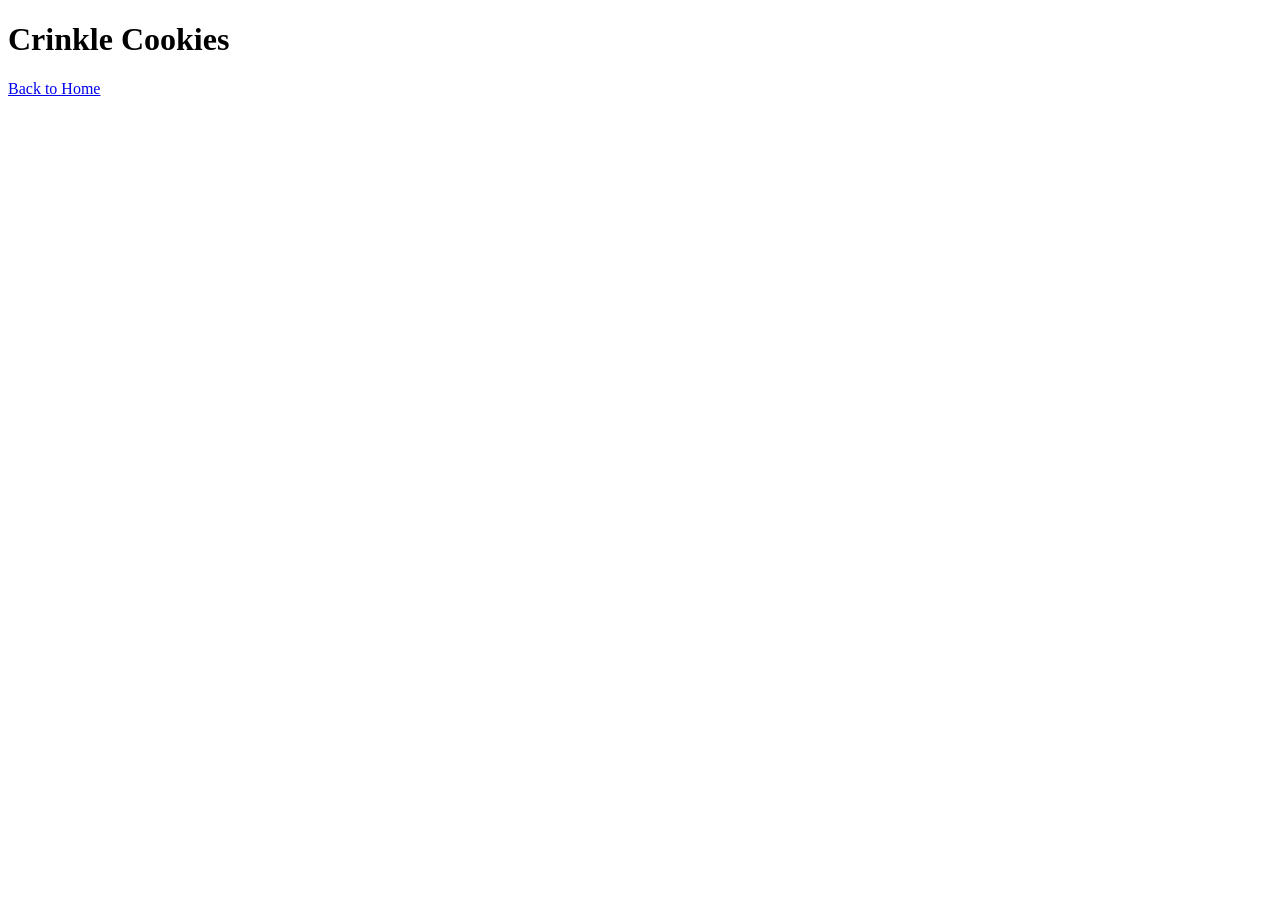
==== recipes/crinkle-cookies.html @ 38e141bd "Create index.html and crinkle-cookies.html Added links to and from each allowing easy navigation" ====
<!DOCTYPE html>
<html lang="en">
<head>
    <meta charset="UTF-8">
    <meta name="viewport" content="width=device-width, initial-scale=1.0">
    <title>How to make Crinkle Cookies</title>
</head>


<body>
    <h1>Crinkle Cookies</h1>
    <a href="../index.html">Back to Home</a>

</body>
</html>
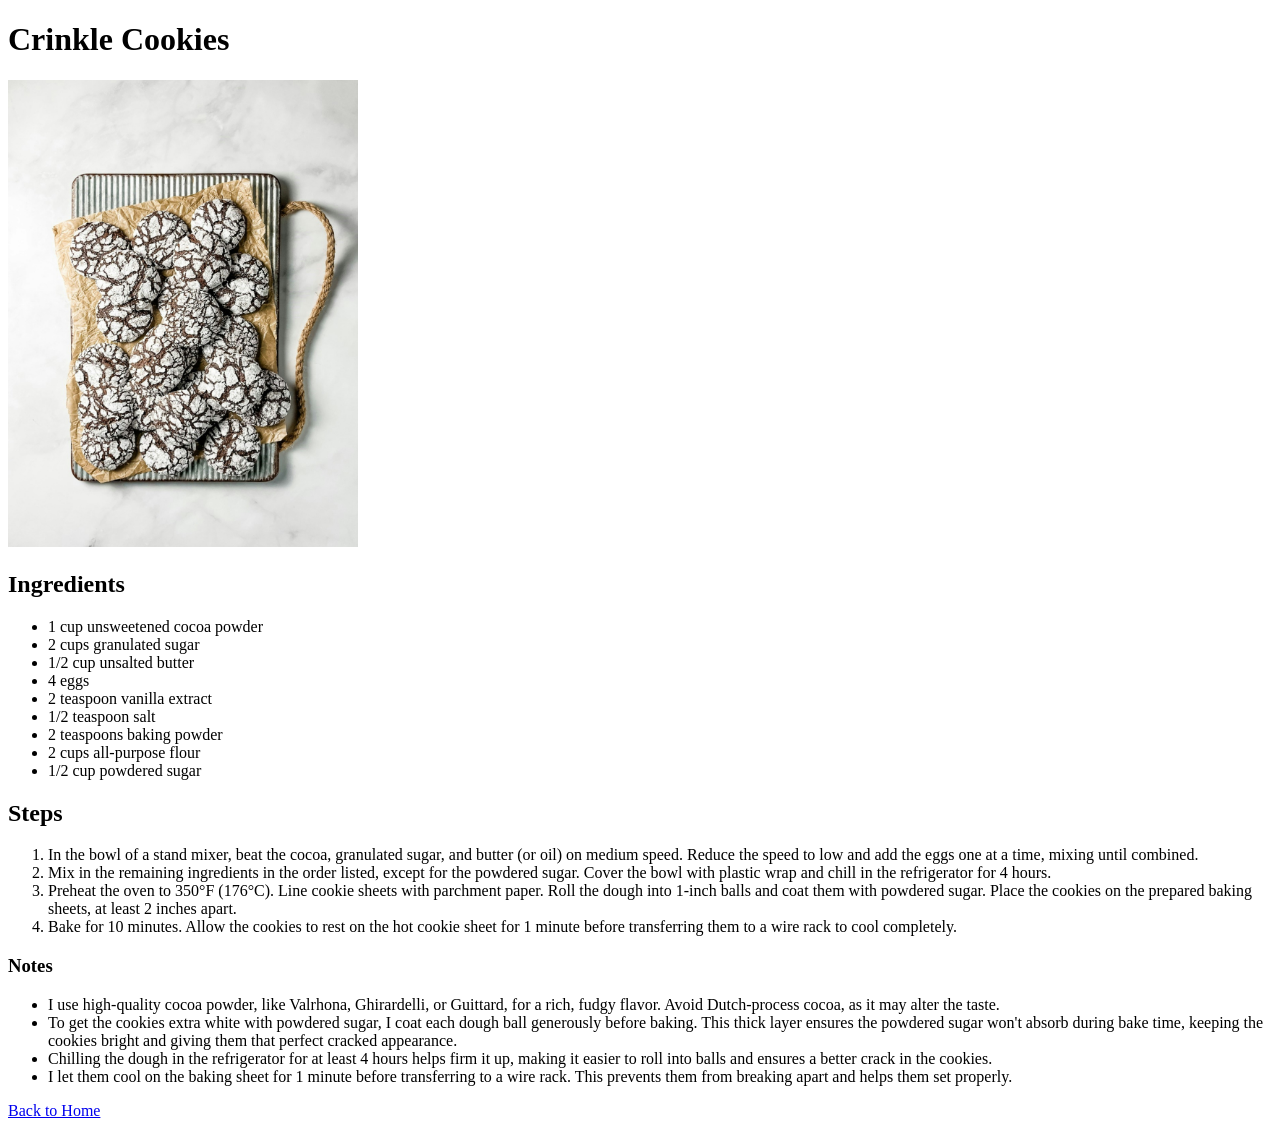
==== commit 8657278b: "Complete recipe and Store Image for Crinkle Cookie Added a new directory for photos, and inserted an" ====
--- a/recipes/crinkle-cookies.html
+++ b/recipes/crinkle-cookies.html
@@ -9,6 +9,39 @@
 
 <body>
     <h1>Crinkle Cookies</h1>
+    <img src="../photos/crinkle-cookie.jpg" width="350">
+
+    <h2>Ingredients</h2>
+    <ul>
+        <li>1 cup unsweetened cocoa powder</li>
+        <li>2 cups granulated sugar</li>
+        <li>1/2 cup unsalted butter</li>
+        <li>4 eggs</li>
+        <li>2 teaspoon vanilla extract</li>
+        <li>1/2 teaspoon salt</li>
+        <li>2 teaspoons baking powder</li>
+        <li>2 cups all-purpose flour</li>
+        <li>1/2 cup powdered sugar</li>
+    </ul>
+
+    <h2>Steps</h2>
+    <ol>
+        <li>In the bowl of a stand mixer, beat the cocoa, granulated sugar, and butter (or oil) on medium speed. Reduce the speed to low and add the eggs one at a time, mixing until combined.</li>
+        <li>Mix in the remaining ingredients in the order listed, except for the powdered sugar. Cover the bowl with plastic wrap and chill in the refrigerator for 4 hours.</li>
+        <li>Preheat the oven to 350°F (176°C). Line cookie sheets with parchment paper. Roll the dough into 1-inch balls and coat them with powdered sugar. Place the cookies on the prepared baking sheets, at least 2 inches apart.</li>
+        <li>Bake for 10 minutes. Allow the cookies to rest on the hot cookie sheet for 1 minute before transferring them to a wire rack to cool completely.</li>
+    </ol>
+
+    <h3>Notes</h3>
+    <ul>
+        <li>I use high-quality cocoa powder, like Valrhona, Ghirardelli, or Guittard, for a rich, fudgy flavor. Avoid Dutch-process cocoa, as it may alter the taste.</li>
+        <li>To get the cookies extra white with powdered sugar, I coat each dough ball generously before baking. This thick layer ensures the powdered sugar won&apos;t absorb during bake time, keeping the cookies bright and giving them that perfect cracked appearance.</li>
+        <li>Chilling the dough in the refrigerator for at least 4 hours helps firm it up, making it easier to roll into balls and ensures a better crack in the cookies.</li>
+        <li>I let them cool on the baking sheet for 1 minute before transferring to a wire rack. This prevents them from breaking apart and helps them set properly.</li>
+    </ul>
+
+
+    <p></p> 
     <a href="../index.html">Back to Home</a>
 
 </body>
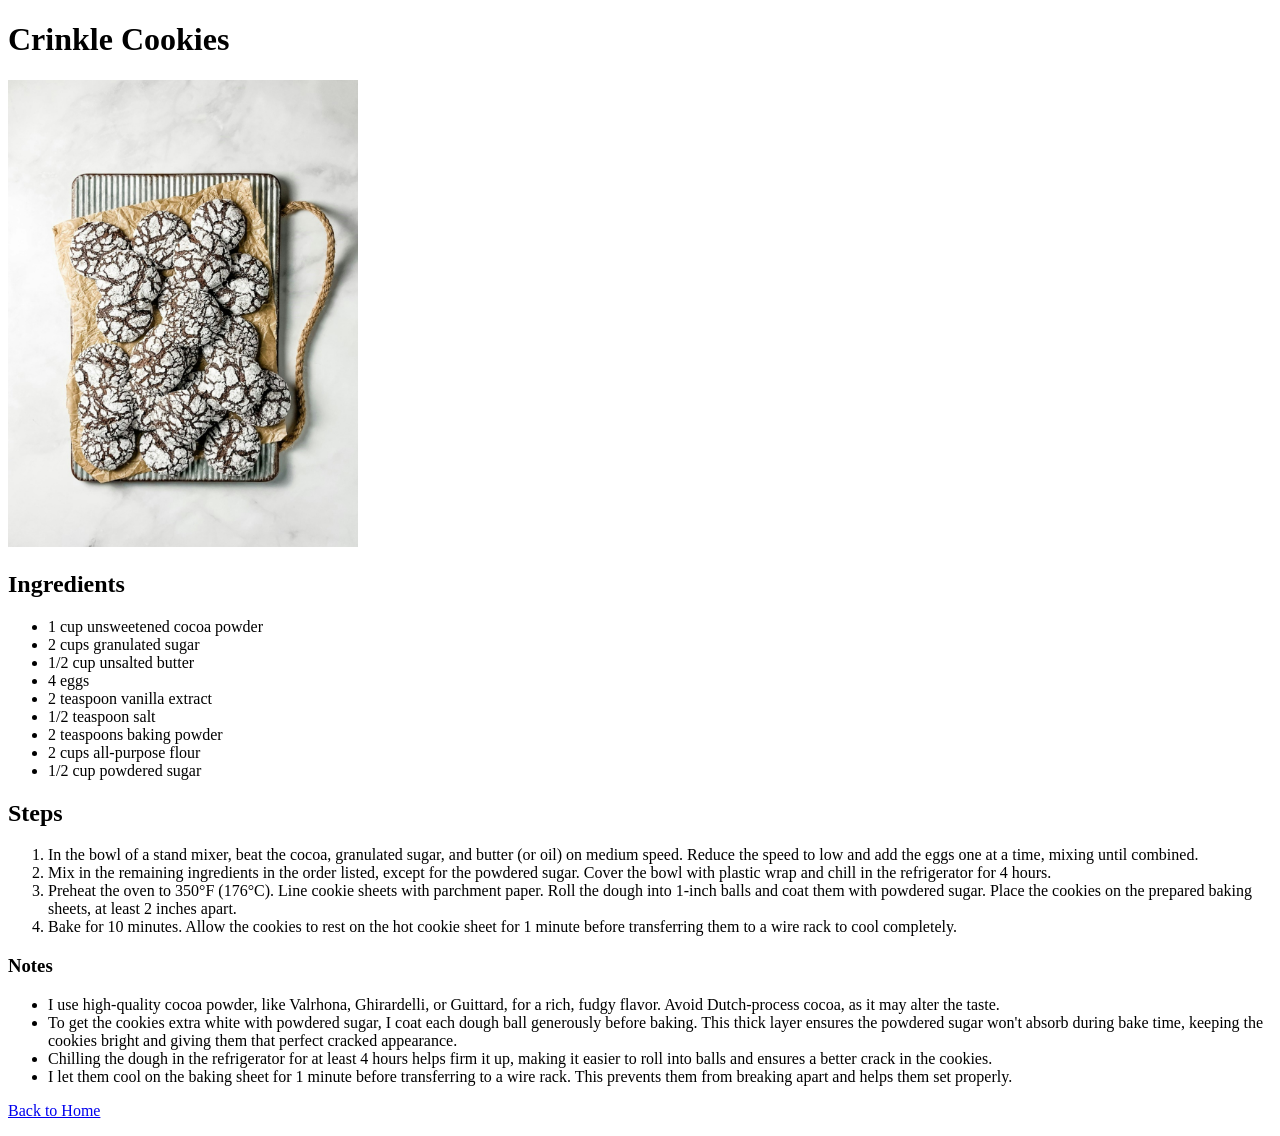
==== commit 2095d43a: "Add classes to all recipe tabs to coincide with style sheets that will be added at a later date" ====
--- a/recipes/crinkle-cookies.html
+++ b/recipes/crinkle-cookies.html
@@ -4,45 +4,53 @@
     <meta charset="UTF-8">
     <meta name="viewport" content="width=device-width, initial-scale=1.0">
     <title>How to make Crinkle Cookies</title>
+    <link rel="stylesheets" href="style.css">
 </head>
 
 
 <body>
-    <h1>Crinkle Cookies</h1>
-    <img src="../photos/crinkle-cookie.jpg" width="350">
+    <h1 class="recipeTitle">Crinkle Cookies</h1>
+    <img class="recipeTitle" src="../photos/crinkle-cookie.jpg" width="350">
 
-    <h2>Ingredients</h2>
-    <ul>
-        <li>1 cup unsweetened cocoa powder</li>
-        <li>2 cups granulated sugar</li>
-        <li>1/2 cup unsalted butter</li>
-        <li>4 eggs</li>
-        <li>2 teaspoon vanilla extract</li>
-        <li>1/2 teaspoon salt</li>
-        <li>2 teaspoons baking powder</li>
-        <li>2 cups all-purpose flour</li>
-        <li>1/2 cup powdered sugar</li>
-    </ul>
+    <div class="ingredients">
+        <h2>Ingredients</h2>
+    
+        <ul>
+            <li>1 cup unsweetened cocoa powder</li>
+            <li>2 cups granulated sugar</li>
+            <li>1/2 cup unsalted butter</li>
+            <li>4 eggs</li>
+            <li>2 teaspoon vanilla extract</li>
+            <li>1/2 teaspoon salt</li>
+            <li>2 teaspoons baking powder</li>
+            <li>2 cups all-purpose flour</li>
+            <li>1/2 cup powdered sugar</li>
+        </ul>
+    </div>
 
-    <h2>Steps</h2>
-    <ol>
-        <li>In the bowl of a stand mixer, beat the cocoa, granulated sugar, and butter (or oil) on medium speed. Reduce the speed to low and add the eggs one at a time, mixing until combined.</li>
-        <li>Mix in the remaining ingredients in the order listed, except for the powdered sugar. Cover the bowl with plastic wrap and chill in the refrigerator for 4 hours.</li>
-        <li>Preheat the oven to 350°F (176°C). Line cookie sheets with parchment paper. Roll the dough into 1-inch balls and coat them with powdered sugar. Place the cookies on the prepared baking sheets, at least 2 inches apart.</li>
-        <li>Bake for 10 minutes. Allow the cookies to rest on the hot cookie sheet for 1 minute before transferring them to a wire rack to cool completely.</li>
-    </ol>
+    <div class="steps">
+        <h2>Steps</h2>
+        <ol>
+            <li>In the bowl of a stand mixer, beat the cocoa, granulated sugar, and butter (or oil) on medium speed. Reduce the speed to low and add the eggs one at a time, mixing until combined.</li>
+            <li>Mix in the remaining ingredients in the order listed, except for the powdered sugar. Cover the bowl with plastic wrap and chill in the refrigerator for 4 hours.</li>
+            <li>Preheat the oven to 350&deg;F (176&deg;C). Line cookie sheets with parchment paper. Roll the dough into 1-inch balls and coat them with powdered sugar. Place the cookies on the prepared baking sheets, at least 2 inches apart.</li>
+            <li>Bake for 10 minutes. Allow the cookies to rest on the hot cookie sheet for 1 minute before transferring them to a wire rack to cool completely.</li>
+        </ol>
+    </div>
 
-    <h3>Notes</h3>
-    <ul>
-        <li>I use high-quality cocoa powder, like Valrhona, Ghirardelli, or Guittard, for a rich, fudgy flavor. Avoid Dutch-process cocoa, as it may alter the taste.</li>
-        <li>To get the cookies extra white with powdered sugar, I coat each dough ball generously before baking. This thick layer ensures the powdered sugar won&apos;t absorb during bake time, keeping the cookies bright and giving them that perfect cracked appearance.</li>
-        <li>Chilling the dough in the refrigerator for at least 4 hours helps firm it up, making it easier to roll into balls and ensures a better crack in the cookies.</li>
-        <li>I let them cool on the baking sheet for 1 minute before transferring to a wire rack. This prevents them from breaking apart and helps them set properly.</li>
-    </ul>
+    <div class="notes">
+        <h3>Notes</h3>
+        <ul>
+            <li>I use high-quality cocoa powder, like Valrhona, Ghirardelli, or Guittard, for a rich, fudgy flavor. Avoid Dutch-process cocoa, as it may alter the taste.</li>
+            <li>To get the cookies extra white with powdered sugar, I coat each dough ball generously before baking. This thick layer ensures the powdered sugar won&apos;t absorb during bake time, keeping the cookies bright and giving them that perfect cracked appearance.</li>
+            <li>Chilling the dough in the refrigerator for at least 4 hours helps firm it up, making it easier to roll into balls and ensures a better crack in the cookies.</li>
+            <li>I let them cool on the baking sheet for 1 minute before transferring to a wire rack. This prevents them from breaking apart and helps them set properly.</li>
+        </ul>
+    </div>
 
-
-    <p></p> 
-    <a href="../index.html">Back to Home</a>
+    <p>
+        <a href="../index.html">Back to Home</a>
+    </p> 
 
 </body>
 </html>
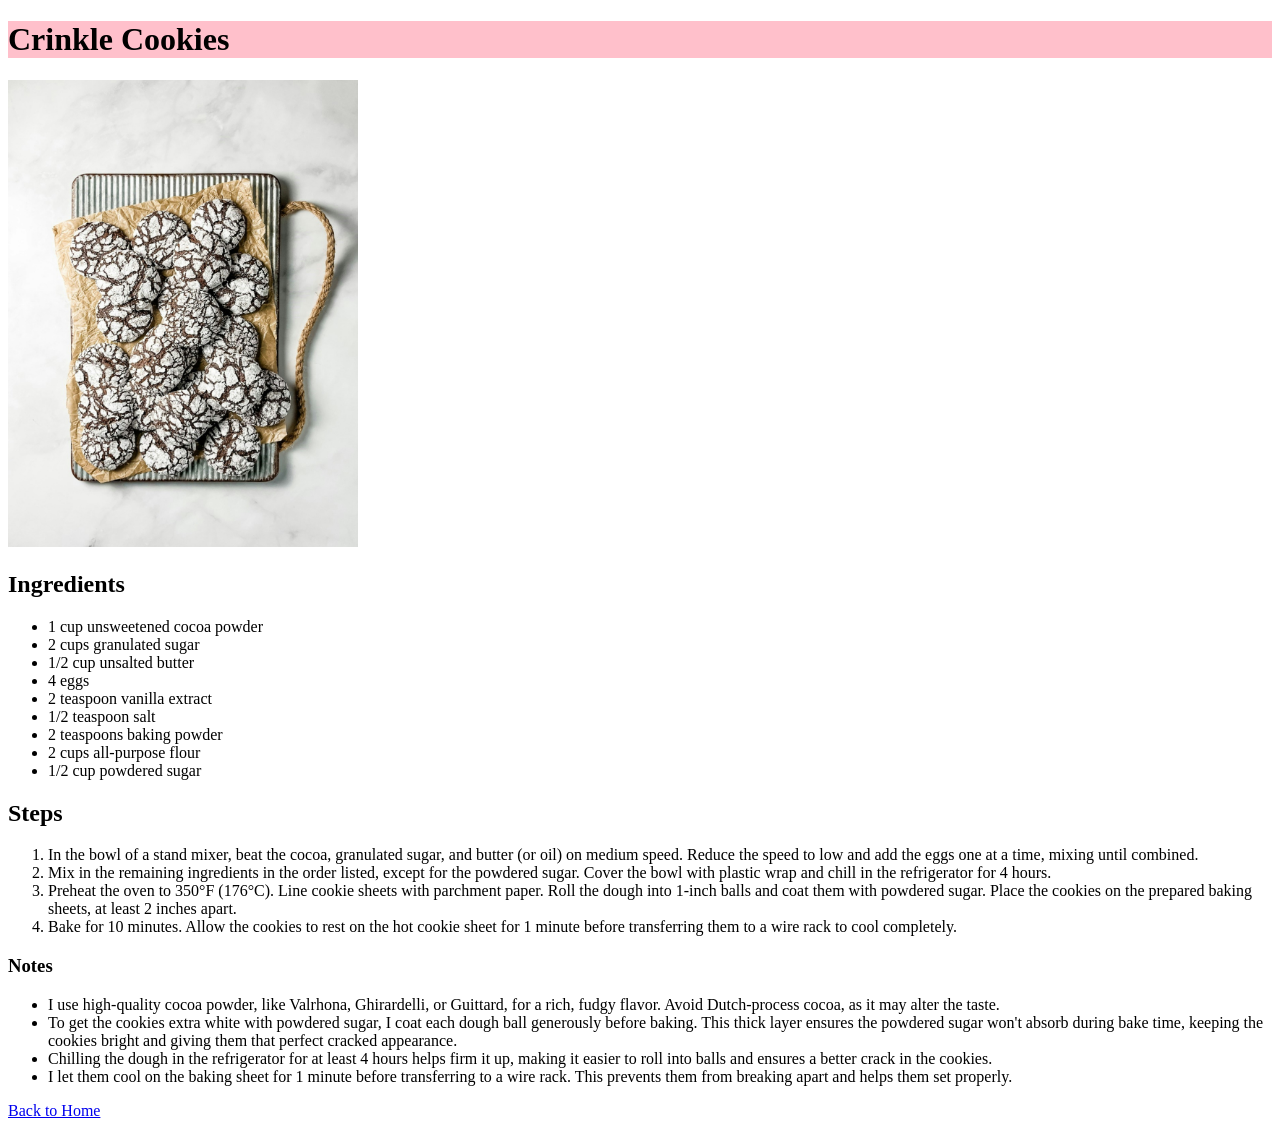
==== commit a40bee19: "Fix bug unlinking stylesheets and Add background colours to all css tags made earlier for future use" ====
--- a/recipes/crinkle-cookies.html
+++ b/recipes/crinkle-cookies.html
@@ -4,7 +4,7 @@
     <meta charset="UTF-8">
     <meta name="viewport" content="width=device-width, initial-scale=1.0">
     <title>How to make Crinkle Cookies</title>
-    <link rel="stylesheets" href="style.css">
+    <link rel="stylesheet" href="../style.css">
 </head>
 
 
--- a/style.css
+++ b/style.css
@@ -0,0 +1,53 @@
+/* Main Page */
+h1.title {
+    background-color: green;
+}
+
+ul.recipeOptions {
+    background-color:greenyellow;
+}
+
+li.recipeOptions {
+    background-color: aqua;
+}
+
+/* All Subsequent Recipe Pages */
+h1.recipeTitle {
+    background-color: pink;
+}
+
+h2.ingredients {
+    background-color: paleturquoise;
+}
+
+ul.ingredients {
+    background-color: purple;
+}
+
+li.ingredients {
+    background-color: lightpink;
+}
+
+h2.steps {
+    background-color: yellow;
+}
+
+ul.steps {
+    background-color: beige;
+}
+
+li.steps {
+    background-color: orange;
+}
+
+h3.notes {
+    background-color: orangered;
+}
+
+ul.notes {
+    background-color: brown;
+}
+
+li.notes {
+    background-color: burlywood;
+}
